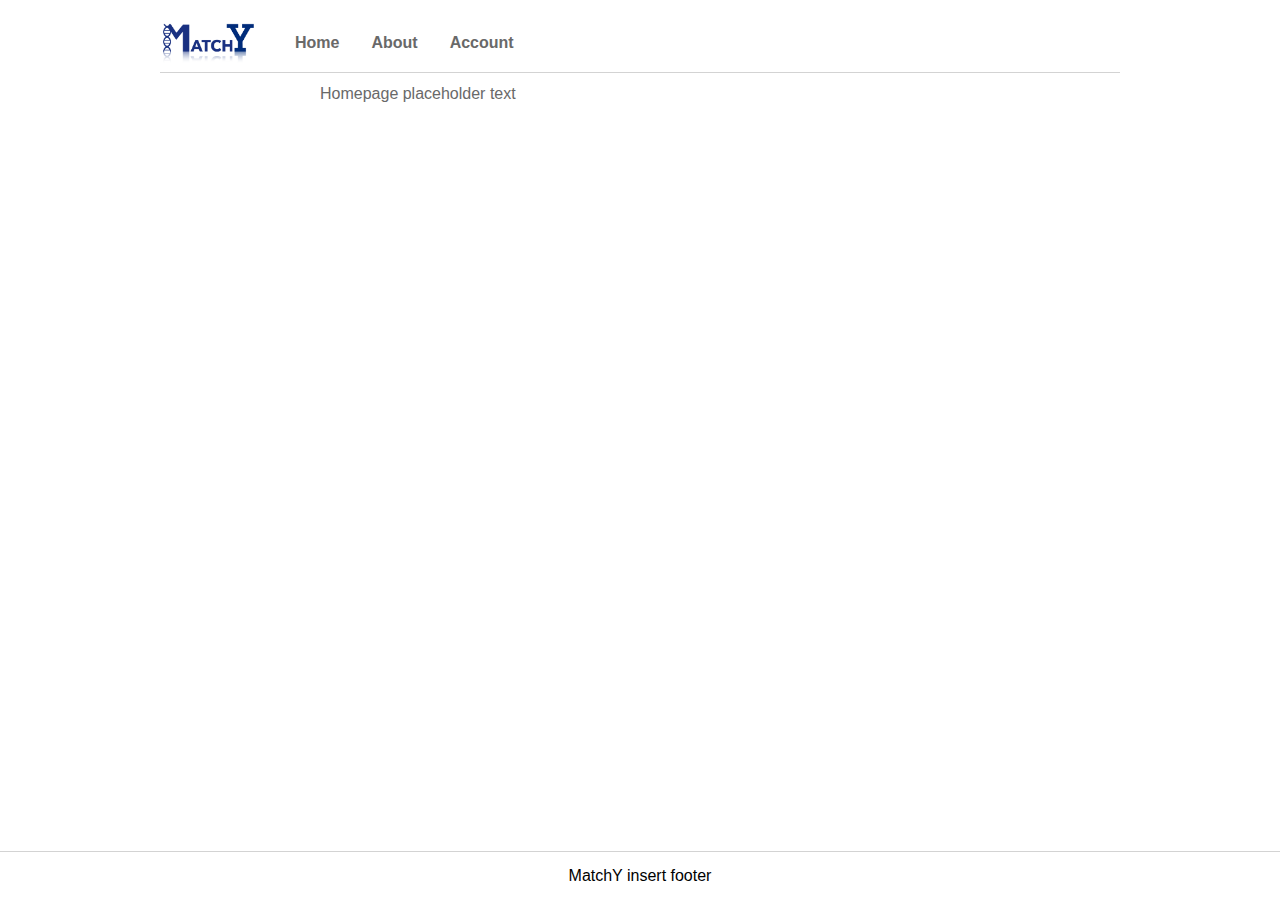
==== templates/index.html @ fdab8332 "Added google auth and reorganized nav menu" ====
<!DOCTYPE html>
<html lang="en-US">
  
<head>
    <meta charset="utf-8">
    <title>MatchY - Login Page</title>
    <link href="../static/styles/home-style.css" rel="stylesheet">
    <link href="../static/styles/login.css" rel="stylesheet">
    <script src="https://apis.google.com/js/platform.js"></script>
    <script src="../static/scripts/account.js" async defer></script>
</head>
<body>

<!--navigation bar-->
<div class="navbar">
    <img src="../static/images/google2.jpg" alt="logo">
    <a href="/">Home</a> 

    <div class="dropdown" id="submissions-div" style="display: none;">
        <button id="submissions-menu" class="dropbtn" style="display: none;">Submissions
        <i class="fa fa-caret-down"></i>
        </button>
        <div class="dropdown-content">
            <a id="submissions-new" style="display: none;" href="/submission">New</a>
            <a id="submissions-history" style="display: none;" href="#">History</a>
        </div>
    </div> 

    <a href="/about">About</a>

    <div class="dropdown">
        <button id="account-name" class="dropbtn">Account
        <i class="fa fa-caret-down"></i>
        </button>
        <div class="dropdown-content">
            <a id="account-profile" style="display: none;" href="#">Profile</a>
            <a id="sign-in-link" href="#">Sign in</a>
        </div>
    </div> 

</div>

<div id="login">
    <p>Homepage placeholder text</p>
</div>

<footer>
  <p>MatchY insert footer</p>
</footer>
    
</body>
</html>
---- static/styles/home-style.css ----
body, html {
  margin: 0;
  padding: 0;
  font-family: Futura, "Trebuchet MS", Arial, sans-serif;
}

body {
  position: relative;
  min-height: 100vh;
}

#no-footer {
  padding-bottom: 4rem;
}

/* Dropdown button */
.mybutton {
  border: none;
  outline: none;
  padding: 14px 16px;
  float: left;
  font-size: 16px;
  color: dimgray;
  text-align: center;
  font-weight: 600;
  text-decoration: none;
}

/* Navbar container */
.navbar {
  overflow: hidden;
  margin: 0 10rem;
  padding: 20px 0 5px 0;
  border: none;
  border-bottom: 1px solid lightgray;
}

.navbar img {
  float: left;
  width: 10%;
  margin: 0 23px 0 0;
}

/* Links inside the navbar */
.navbar a {
  float: left;
  font-size: 16px;
  color: dimgray;
  text-align: center;
  font-weight: 600;
  padding: 14px 16px;
  text-decoration: none;
}

.nav-right {
  float: right;
}

/* The dropdown container */
.dropdown {
  float: left;
  overflow: hidden;
  background-color: white;
}

/* Dropdown button */
.dropdown .dropbtn {
  font-size: 16px; 
  border: none;
  outline: none;
  padding: 14px 16px;
  background-color: white;
  color: dimgray;
  font-weight: 600;
  font-family: inherit;
  margin: 0;
}

.navbar a:hover, .dropdown:hover, .dropbtn:hover {
  background-color: gainsboro;
  color: black;
}

/* Dropdown content (hidden by default) */
.dropdown-content {
  display: none;
  position: absolute;
  min-width: 160px;
  box-shadow: 0px 8px 16px 0px rgba(0,0,0,0.2);
  z-index: 1;
  background-color: white;
}

.dropdown-content a {
  background-color: inherit;
  display: block;
  border: none;
  outline: none;
  cursor: pointer;
  padding: 12px 16px;
  text-align: left;
  font-size: 16px;
  color: dimgray;
  float: none;
  text-decoration: none;
  font-weight: normal;
}

/* Add a grey background color to dropdown links on hover */
.dropdown-content a:hover {
  background-color: gainsboro;
}

/* Show the dropdown menu on hover */
.dropdown:hover .dropdown-content {
  display: block;
}

#clear {
  clear:both;
}

footer {
  text-align: center;
  position: absolute;
  bottom: 0;
  width: 100%;
  border: none;
  border-top: 1px solid lightgray;
}

footer p {
  margin: 15px;
}
---- static/styles/login.css ----
#login {
    margin: 0;
    padding: 0;
}

#login h1{
    margin: 0;
    padding: 3% 25% 1% 25%;
    font-weight: 600%;
    font-size: 60px;
}

#login p{
    margin: 0;
    padding: 1% 25% 1% 25%;
    color: dimgray;
}

#login-form {
    padding: 1% 25% 3% 25%;
    font-size: 18px;
}


#login-form input[type=text]{
    width: 100%;
    padding: 10px;
    line-height: 22px;
    margin: 8px 0;
    display: inline-block;
    border: 1px solid #ccc;
    border-radius: 4px;
    box-sizing: border-box;
    font-size: 16px;
}

#login-form input[type=submit]{
    width: 50%;
    display: block;
    float: right;
    padding: 10px;
    font: inherit;
    box-sizing: border-box;
    border: 1px solid #ccc;
    border-radius: 4px;
    background-color: #00356B;
    color: white;
}

#login-form input[type=submit]:hover{
    background-color: royalblue;
    cursor: pointer;
}
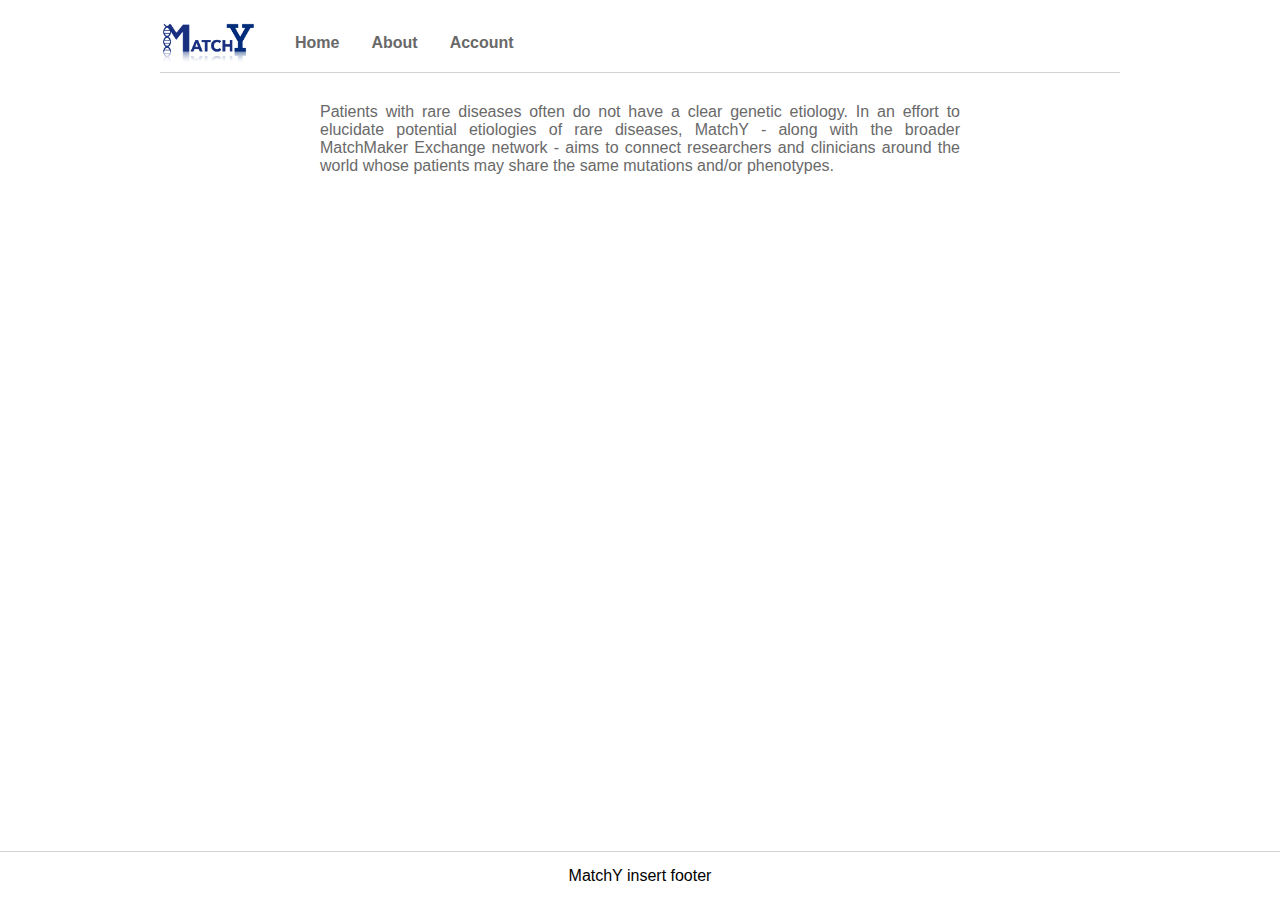
==== commit 23151759: "Submission and Results page implemented" ====
--- a/templates/index.html
+++ b/templates/index.html
@@ -39,9 +39,15 @@
     </div> 
 
 </div>
+    
+
 
 <div id="login">
-    <p>Homepage placeholder text</p>
+
+<br>
+<p>Patients with rare diseases often do not have a clear genetic etiology. In an effort to elucidate potential etiologies of rare diseases, MatchY - along with the broader MatchMaker Exchange network - aims to connect researchers and clinicians around the world whose patients may share the same mutations and/or phenotypes.
+</p>
+
 </div>
 
 <footer>
--- a/static/styles/login.css
+++ b/static/styles/login.css
@@ -14,6 +14,7 @@
     margin: 0;
     padding: 1% 25% 1% 25%;
     color: dimgray;
+    text-align: justify;
 }
 
 #login-form {
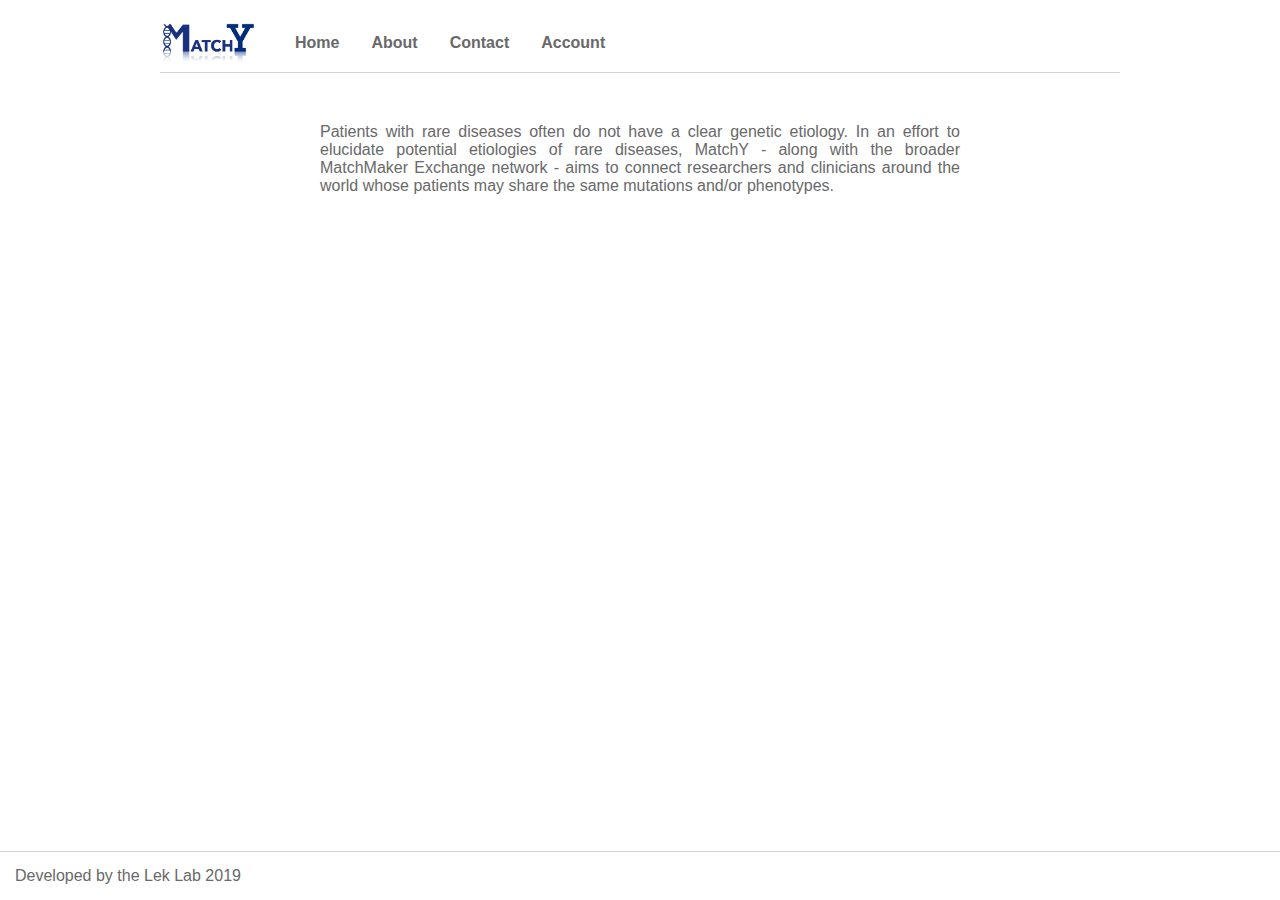
==== commit 0aa6c50c: "Changed code to work with port 80 and added wsgi.py to work with gunicorn" ====
--- a/templates/index.html
+++ b/templates/index.html
@@ -27,7 +27,8 @@
     </div> 
 
     <a href="/about">About</a>
-
+    <a href="/contact-us">Contact</a>
+    
     <div class="dropdown">
         <button id="account-name" class="dropbtn">Account
         <i class="fa fa-caret-down"></i>
@@ -42,16 +43,14 @@
     
 
 
-<div id="login">
 
 <br>
 <p>Patients with rare diseases often do not have a clear genetic etiology. In an effort to elucidate potential etiologies of rare diseases, MatchY - along with the broader MatchMaker Exchange network - aims to connect researchers and clinicians around the world whose patients may share the same mutations and/or phenotypes.
 </p>
 
-</div>
 
 <footer>
-  <p>MatchY insert footer</p>
+  <p>Developed by the Lek Lab 2019</p>
 </footer>
     
 </body>
--- a/static/styles/login.css
+++ b/static/styles/login.css
@@ -52,3 +52,14 @@
     background-color: royalblue;
     cursor: pointer;
 }
+
+
+h1, h2, p {
+    margin: 2rem 20rem;
+}
+
+p {
+    font-size: 16px;
+    color: dimgray;
+    text-align: justify;
+}
